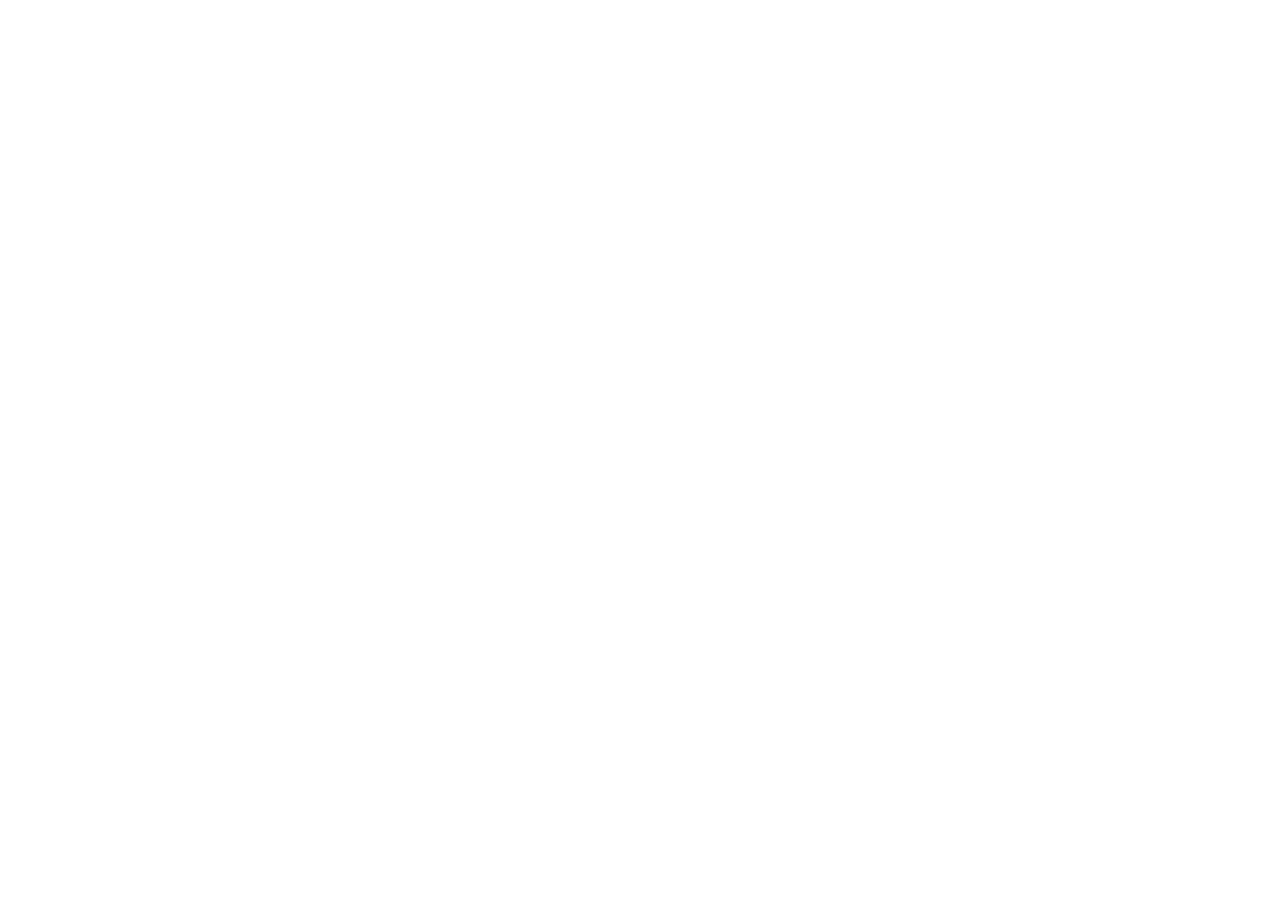
==== badges.html @ 02a5b10a "basis structuur gegeven aan html files" ====
<!DOCTYPE html>
<html>
  <head>
    <meta charset="utf-8">
    <title>Een eerste pagina!</title>
    <link rel="stylesheet" href="css/opmaak.css" type="text/css">
  </head>
  <body>
    <header>

    </header>
    <nav>

    </nav>
    <section>
      <article>

      </article>
    </section>
    <footer>

    </footer>
  </body>
</html>
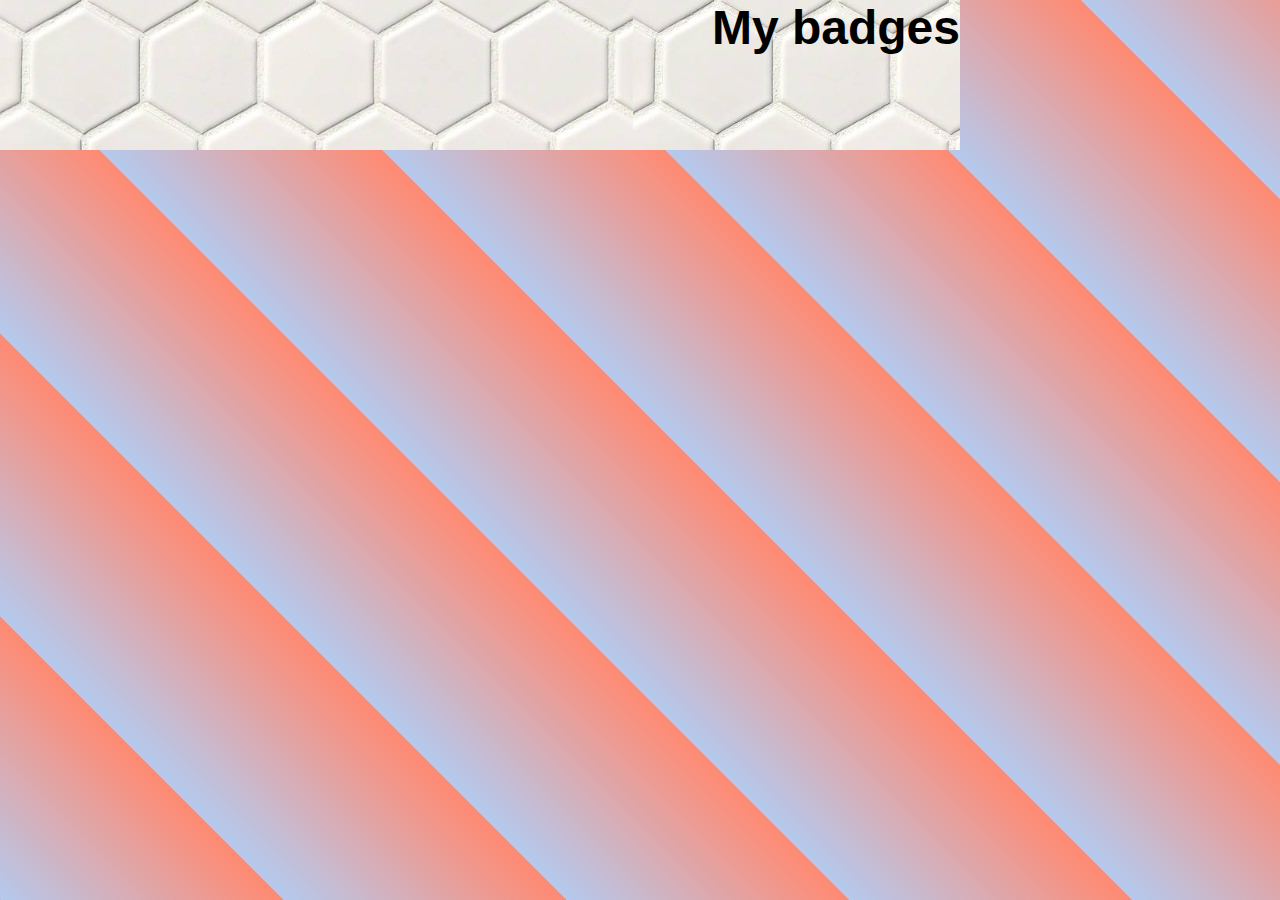
==== commit 38888f1f: "een header en een background toegevoegt en gestyled in css" ====
--- a/badges.html
+++ b/badges.html
@@ -3,11 +3,11 @@
   <head>
     <meta charset="utf-8">
     <title>Een eerste pagina!</title>
-    <link rel="stylesheet" href="css/opmaak.css" type="text/css">
+    <link rel="stylesheet" href="css/style.css" type="text/css">
   </head>
   <body>
     <header>
-
+      <h1>My badges</h1>
     </header>
     <nav>
 
--- a/css/style.css
+++ b/css/style.css
@@ -0,0 +1,22 @@
+* {
+  margin: 0px;
+  padding: 0px;
+}
+
+body{
+  font-family: Arial, Verdana, Geneva;
+  background: white url('../images/background.jpg') repeat;
+}
+
+header {
+  background: url('../images/header.jpg');
+  width: 960px;
+  height: 150px;
+}
+
+header h1 {
+  font-size: 300%;
+  font-family: Arial, Verdana, Geneva;
+  color: black;
+  text-align: right;
+}
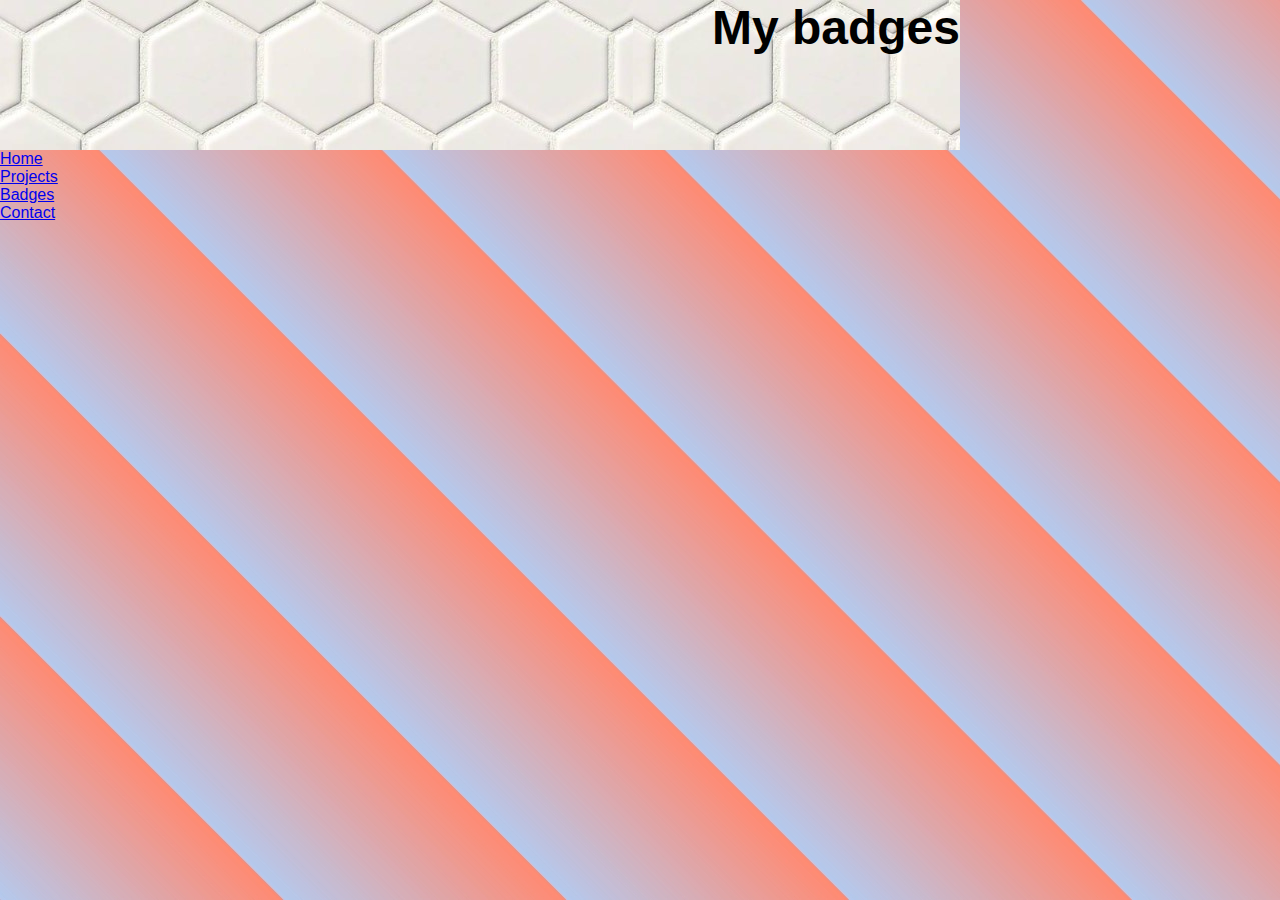
==== commit 444441d8: "een navigatie balk begonnen" ====
--- a/badges.html
+++ b/badges.html
@@ -10,7 +10,10 @@
       <h1>My badges</h1>
     </header>
     <nav>
-
+      <li><a href="index.html">Home</a></li>
+      <li><a href="projecten.html">Projects</a></li>
+      <li><a href="badges.html">Badges</a></li>
+      <li><a href="contact.html">Contact</a></li>
     </nav>
     <section>
       <article>
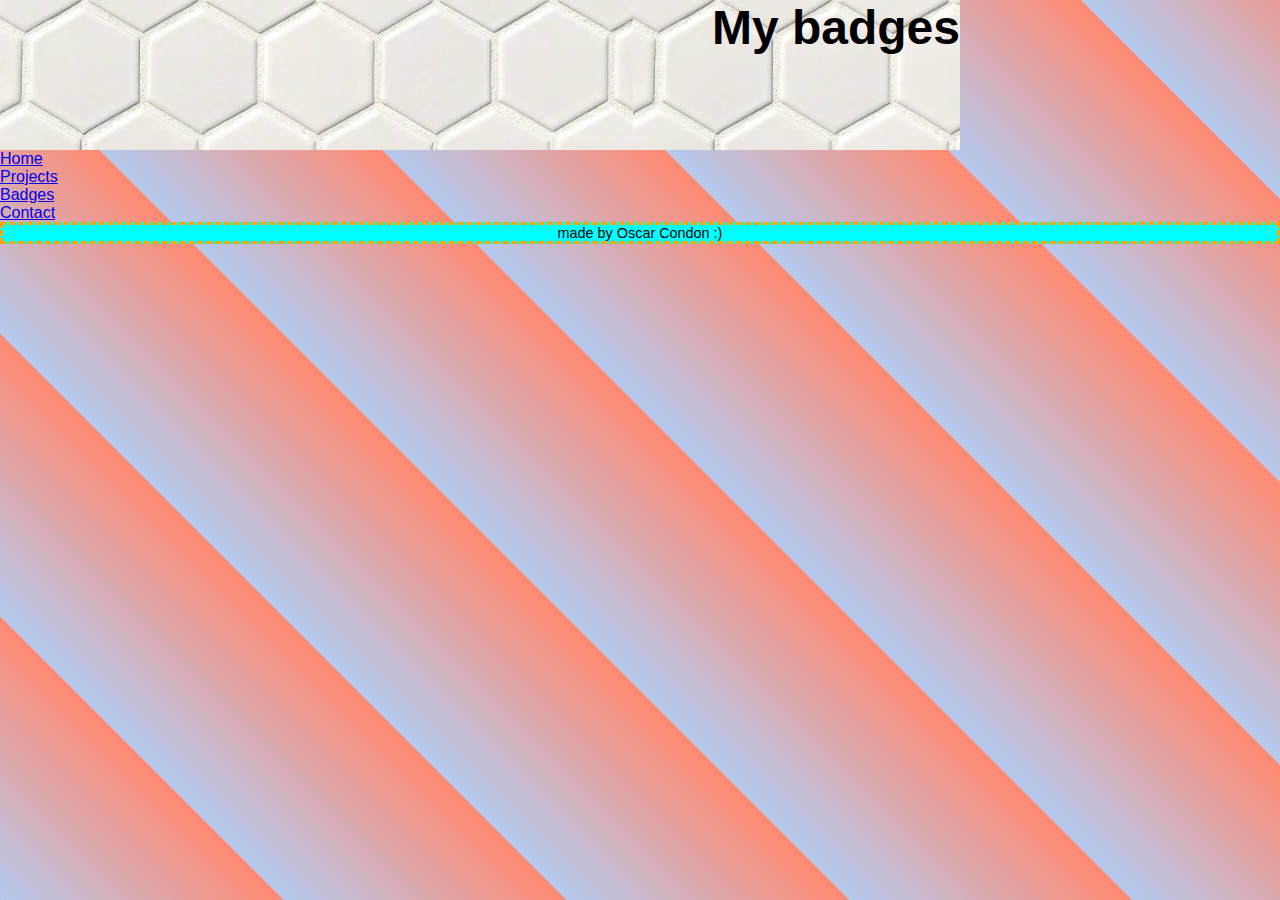
==== commit ef231f32: "een footer geadd en gestyled" ====
--- a/badges.html
+++ b/badges.html
@@ -21,7 +21,7 @@
       </article>
     </section>
     <footer>
-
+      <h3>made by Oscar Condon :)</h3>
     </footer>
   </body>
 </html>
--- a/css/style.css
+++ b/css/style.css
@@ -20,3 +20,14 @@
   color: black;
   text-align: right;
 }
+
+footer{
+  background: cyan;
+  border: dashed orange 3px;
+}
+
+footer h3 {
+  text-align: center;
+  font-weight: normal;
+  font-size: 90%;
+}
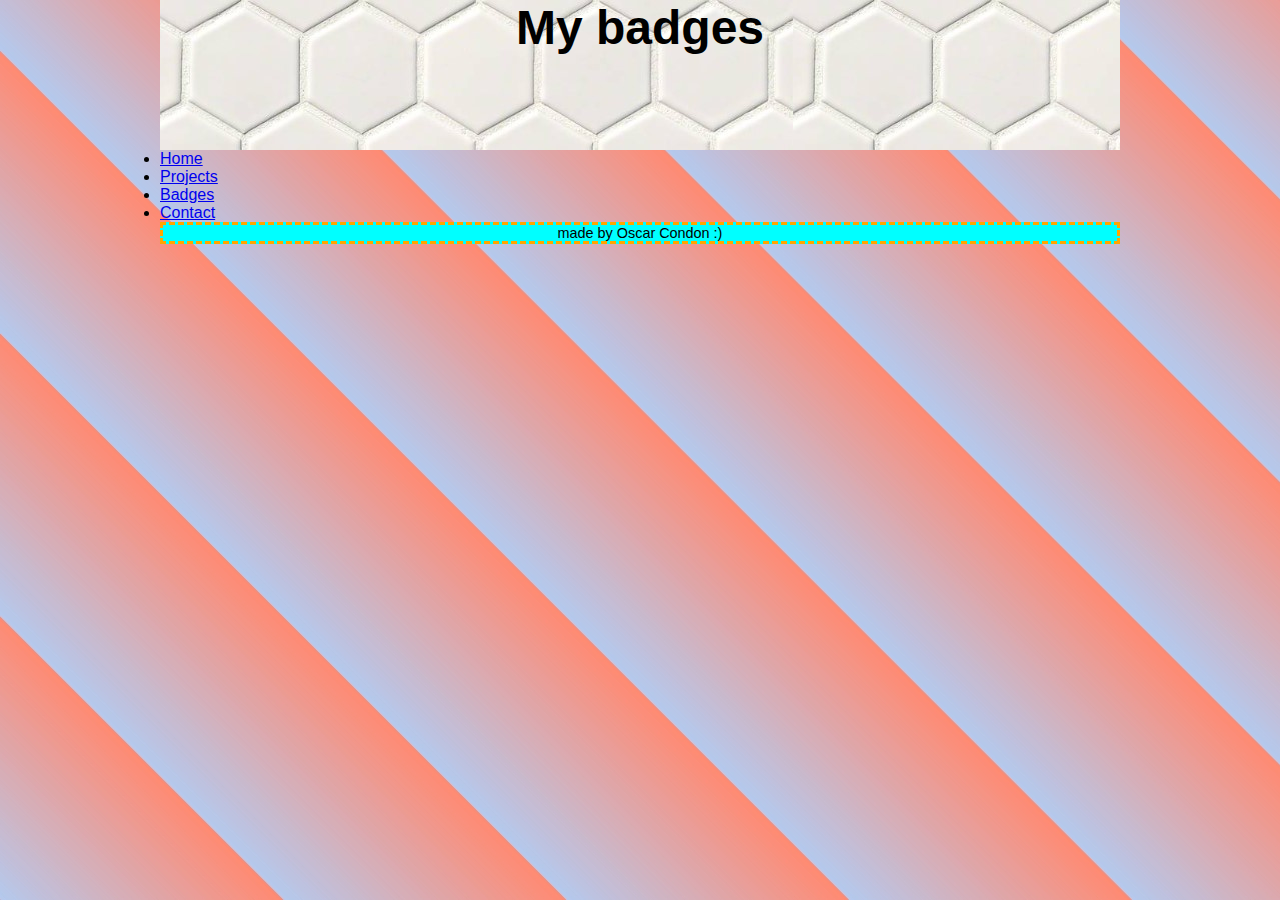
==== commit 12d6a410: "een wrapper class toegevoegt om de website te maken" ====
--- a/badges.html
+++ b/badges.html
@@ -2,26 +2,28 @@
 <html>
   <head>
     <meta charset="utf-8">
-    <title>Een eerste pagina!</title>
+    <title>About me</title>
     <link rel="stylesheet" href="css/style.css" type="text/css">
   </head>
   <body>
-    <header>
-      <h1>My badges</h1>
-    </header>
-    <nav>
-      <li><a href="index.html">Home</a></li>
-      <li><a href="projecten.html">Projects</a></li>
-      <li><a href="badges.html">Badges</a></li>
-      <li><a href="contact.html">Contact</a></li>
-    </nav>
-    <section>
-      <article>
+    <div class="wrapper">
+      <header>
+        <h1>My badges</h1>
+      </header>
+      <nav>
+        <li><a href="index.html">Home</a></li>
+        <li><a href="projecten.html">Projects</a></li>
+        <li><a href="badges.html">Badges</a></li>
+        <li><a href="contact.html">Contact</a></li>
+      </nav>
+      <section>
+        <article>
 
-      </article>
-    </section>
-    <footer>
-      <h3>made by Oscar Condon :)</h3>
-    </footer>
+        </article>
+      </section>
+      <footer>
+        <h3>made by Oscar Condon :)</h3>
+      </footer>
+    </div>
   </body>
 </html>
--- a/css/style.css
+++ b/css/style.css
@@ -18,7 +18,7 @@
   font-size: 300%;
   font-family: Arial, Verdana, Geneva;
   color: black;
-  text-align: right;
+  text-align: center;
 }
 
 footer{
@@ -31,3 +31,8 @@
   font-weight: normal;
   font-size: 90%;
 }
+
+.wrapper {
+  margin: 0 auto 0 auto;
+  width: 960px;
+}
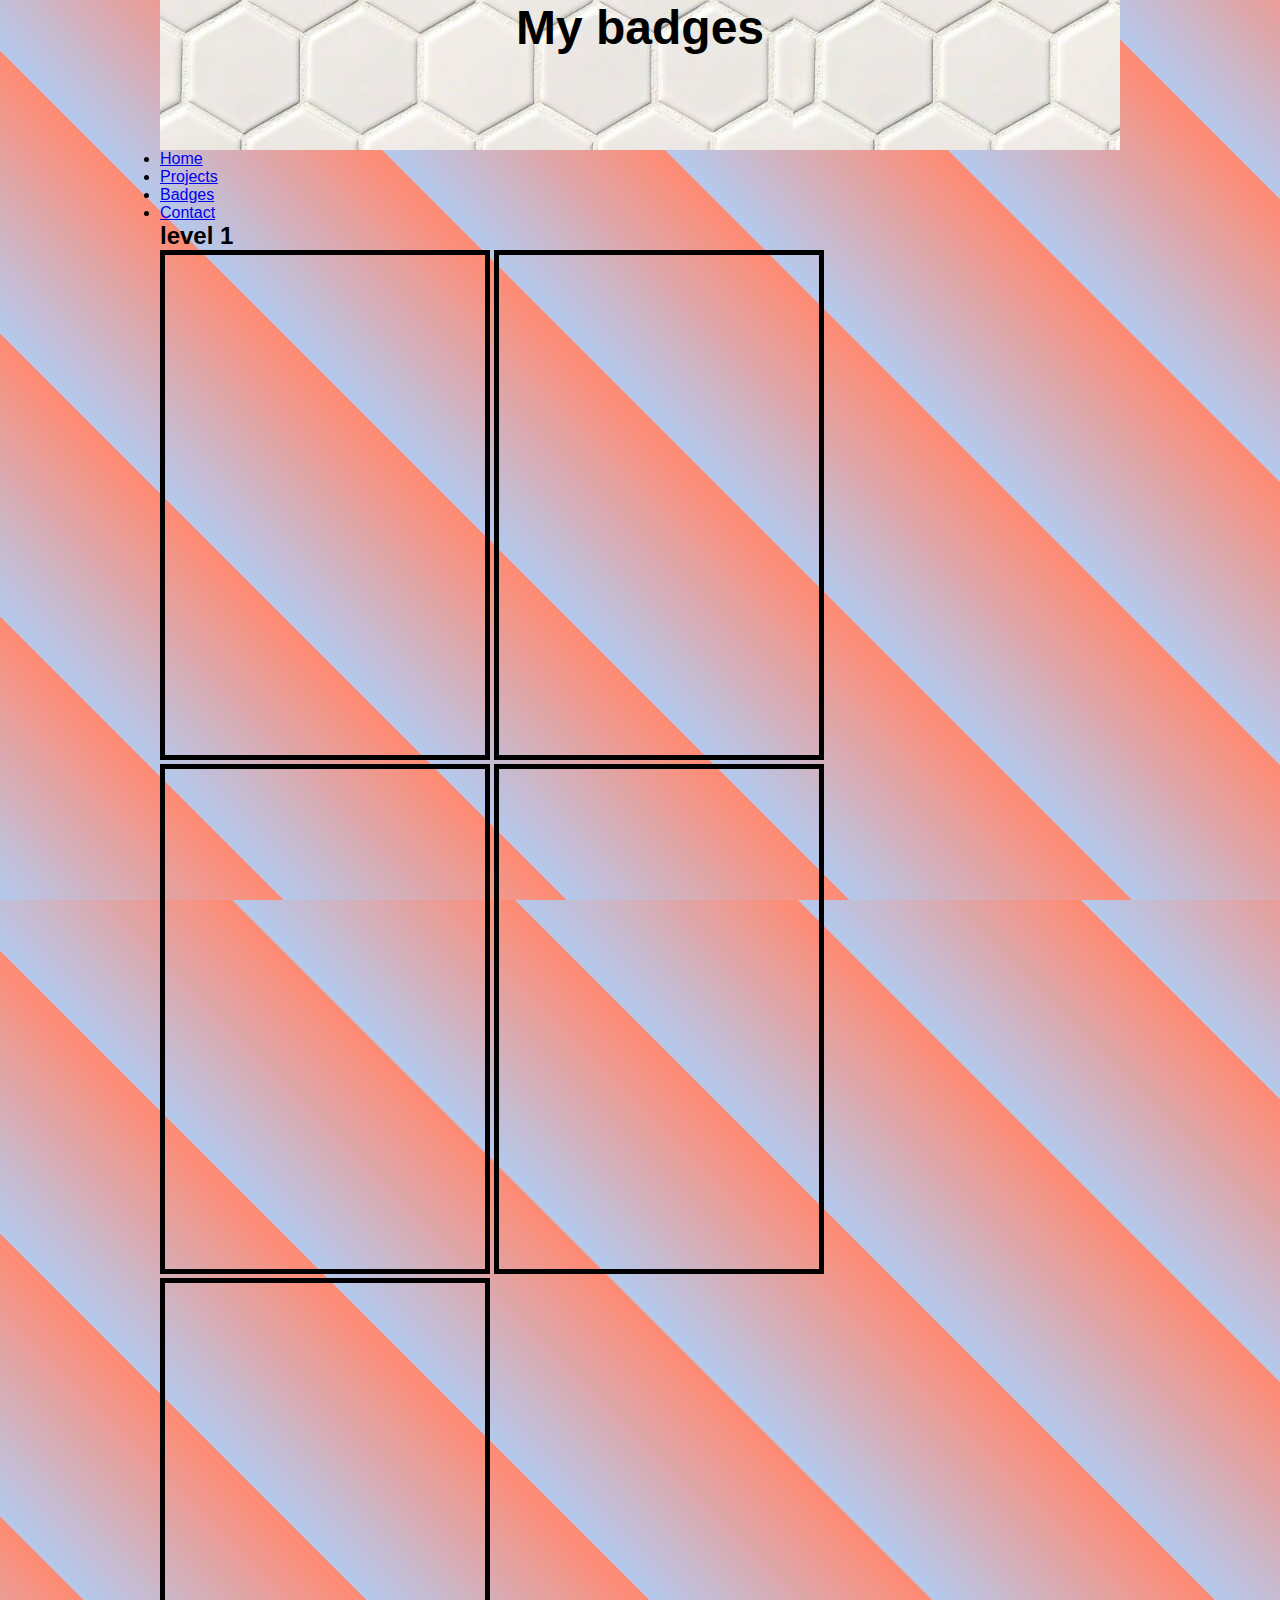
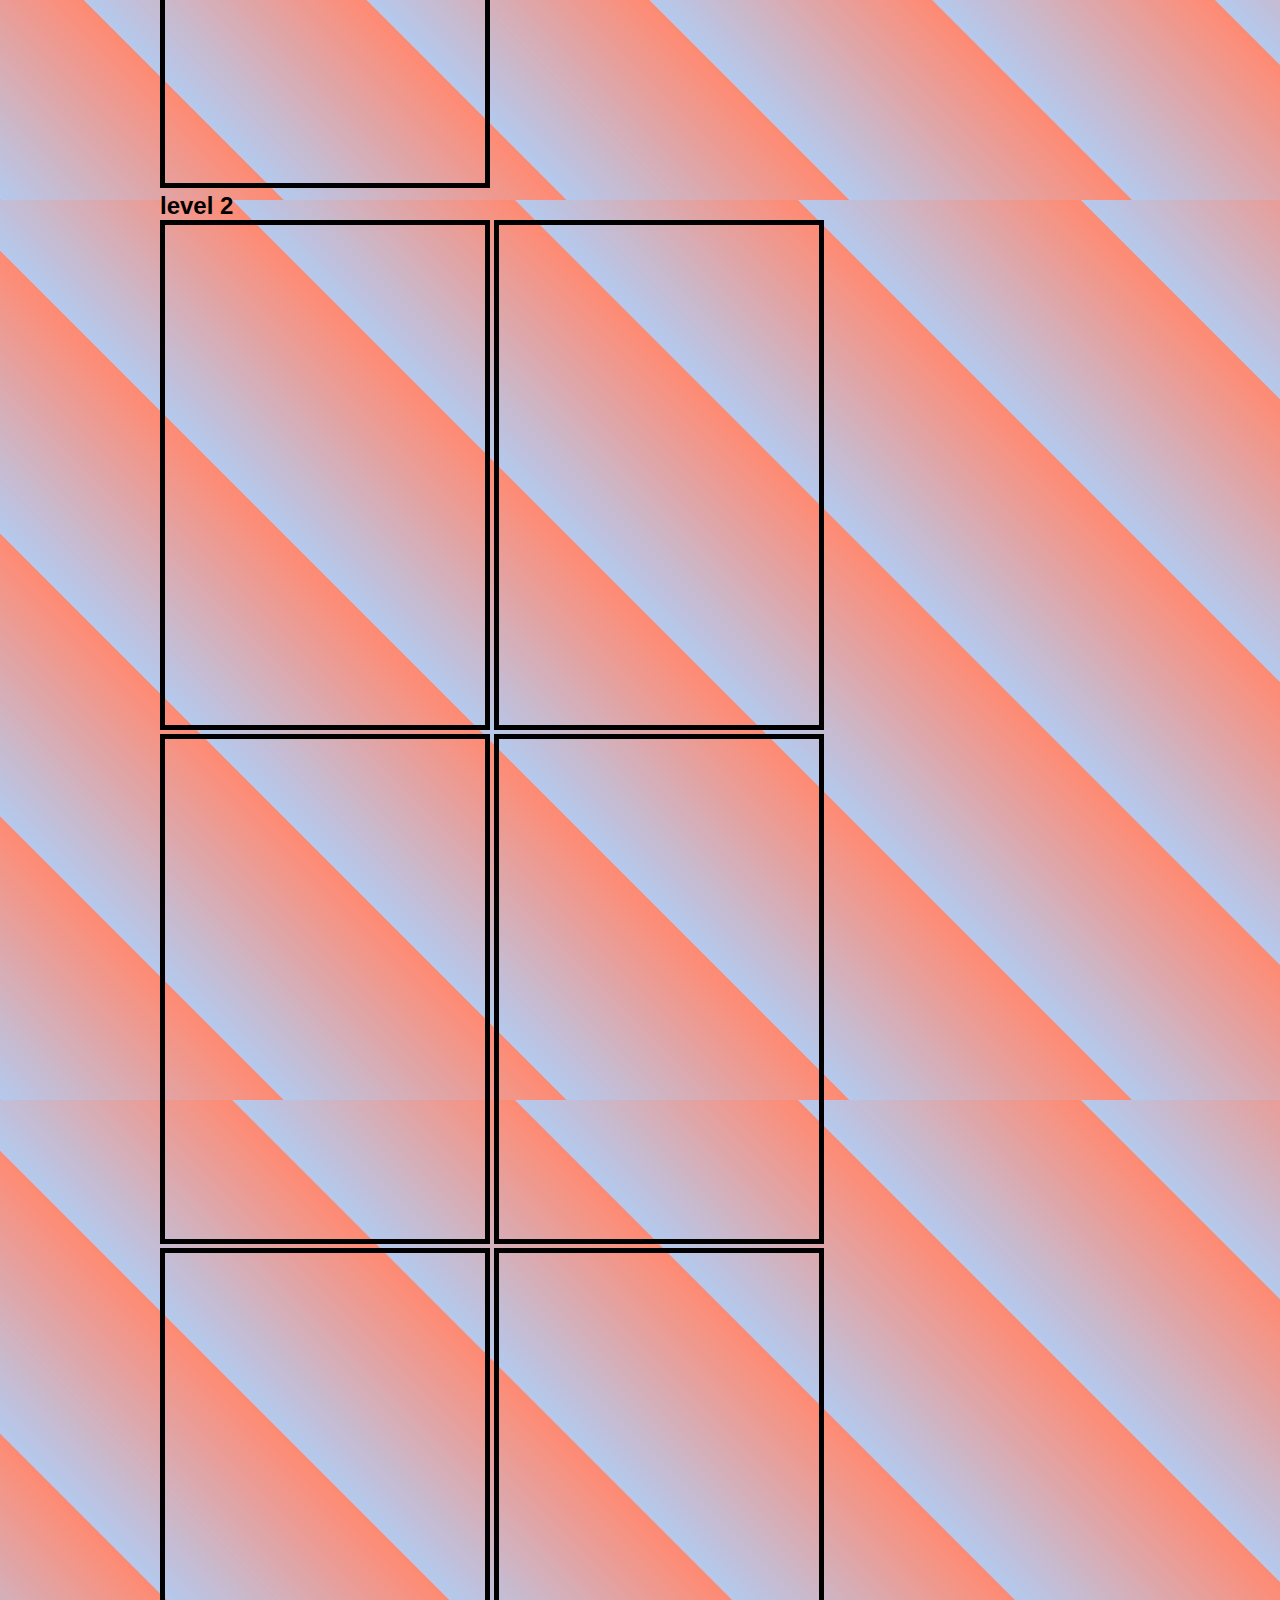
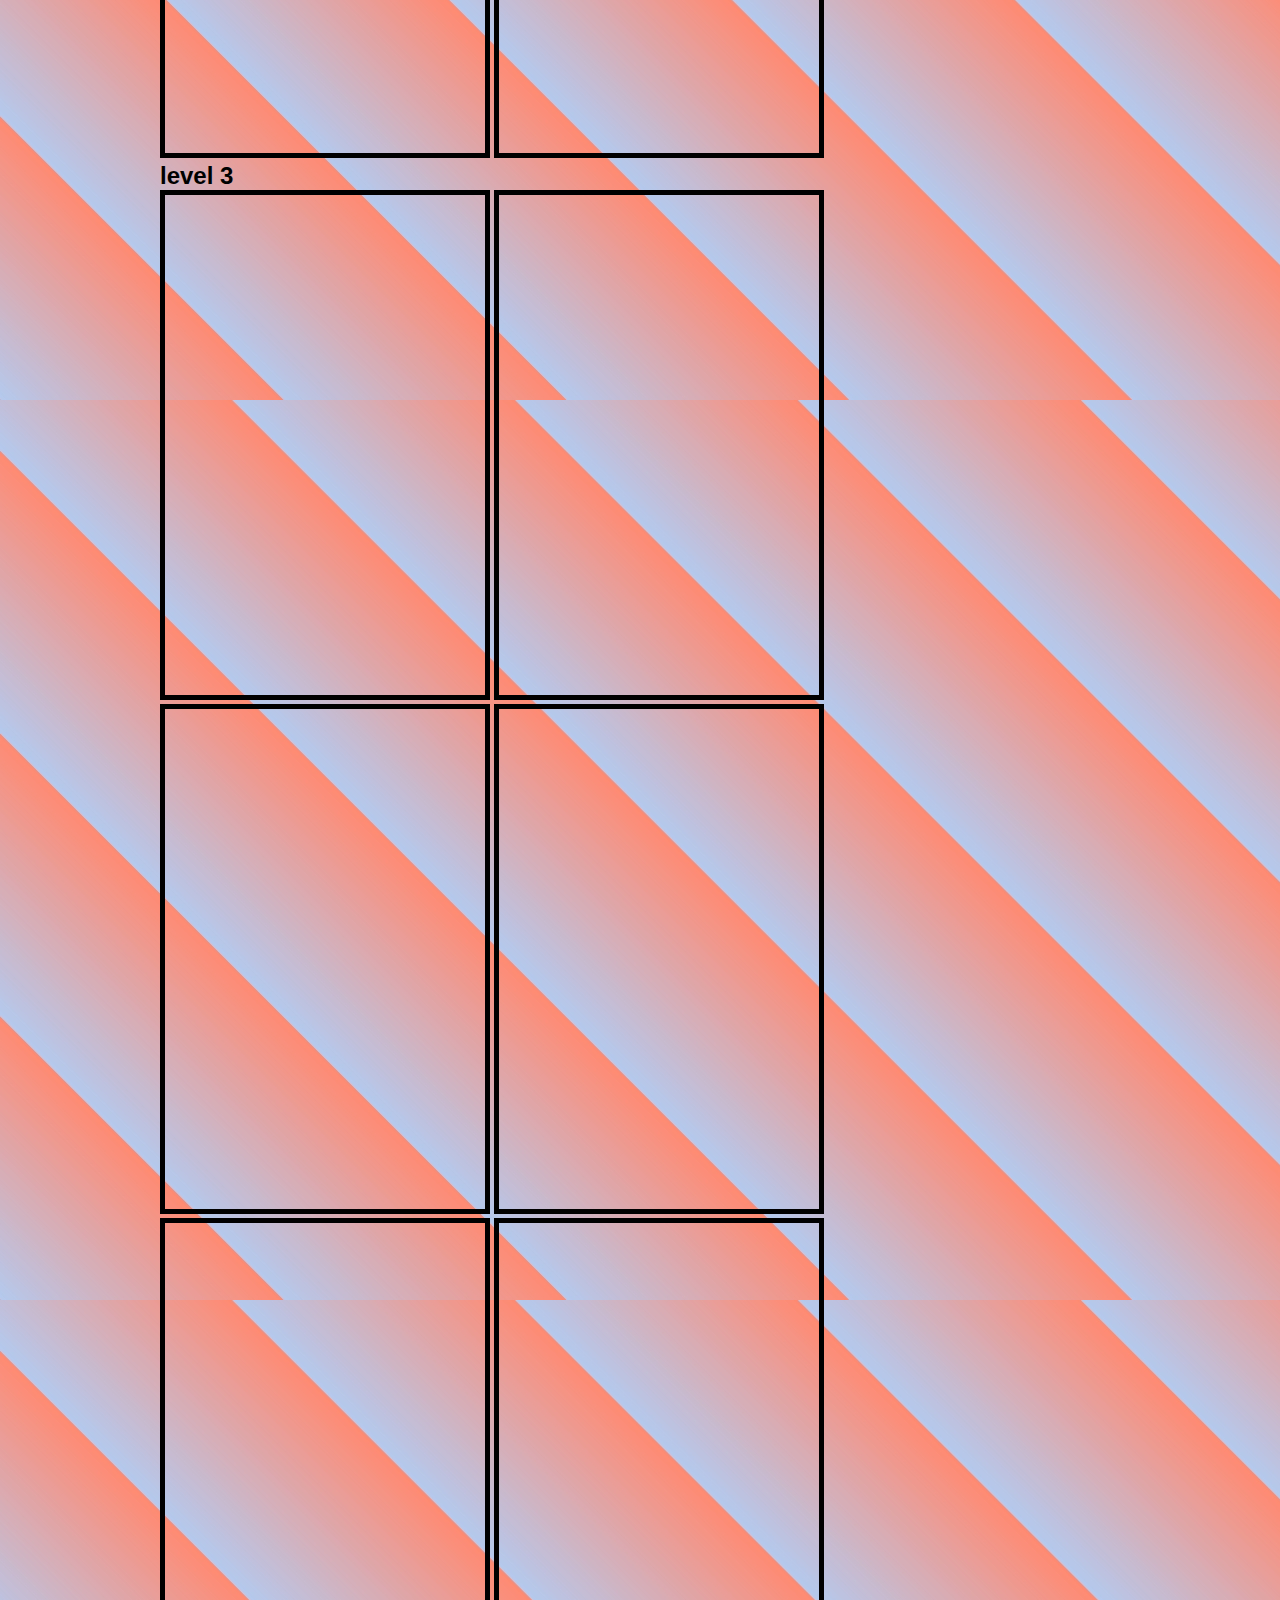
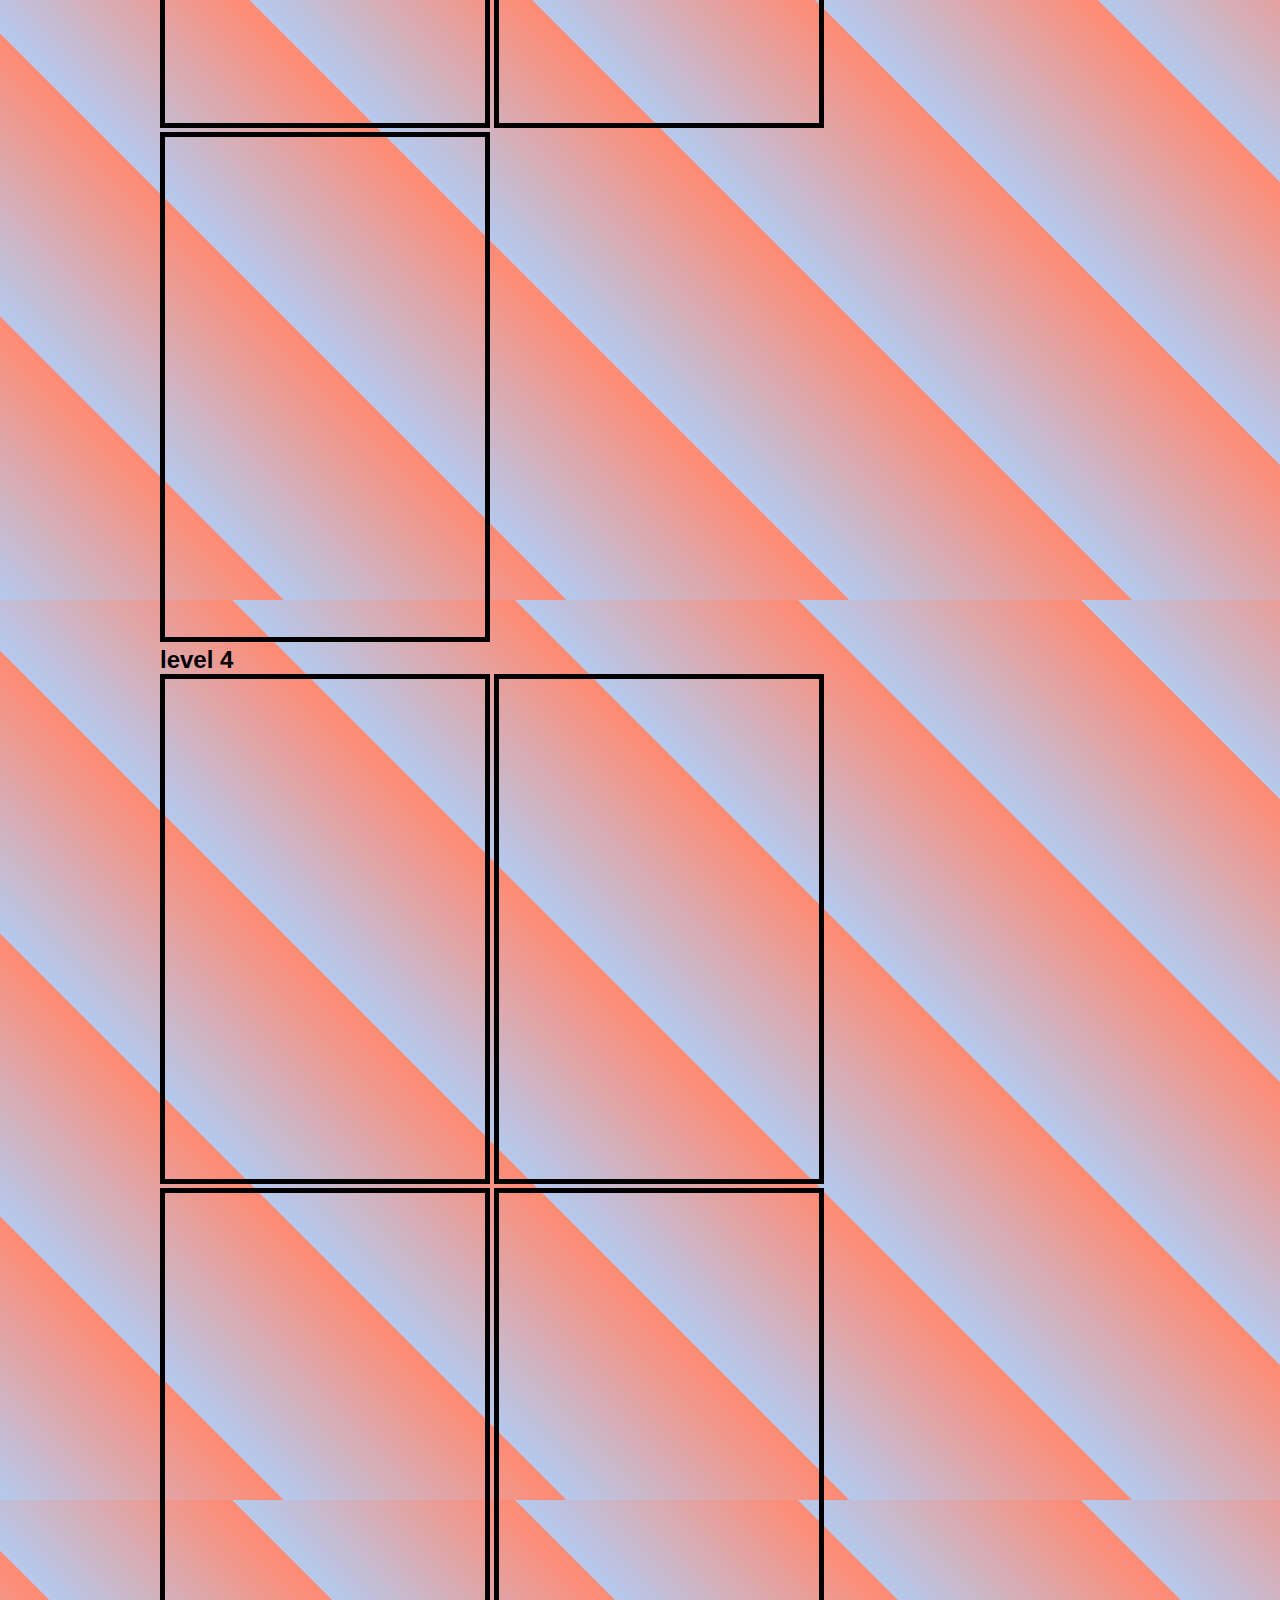
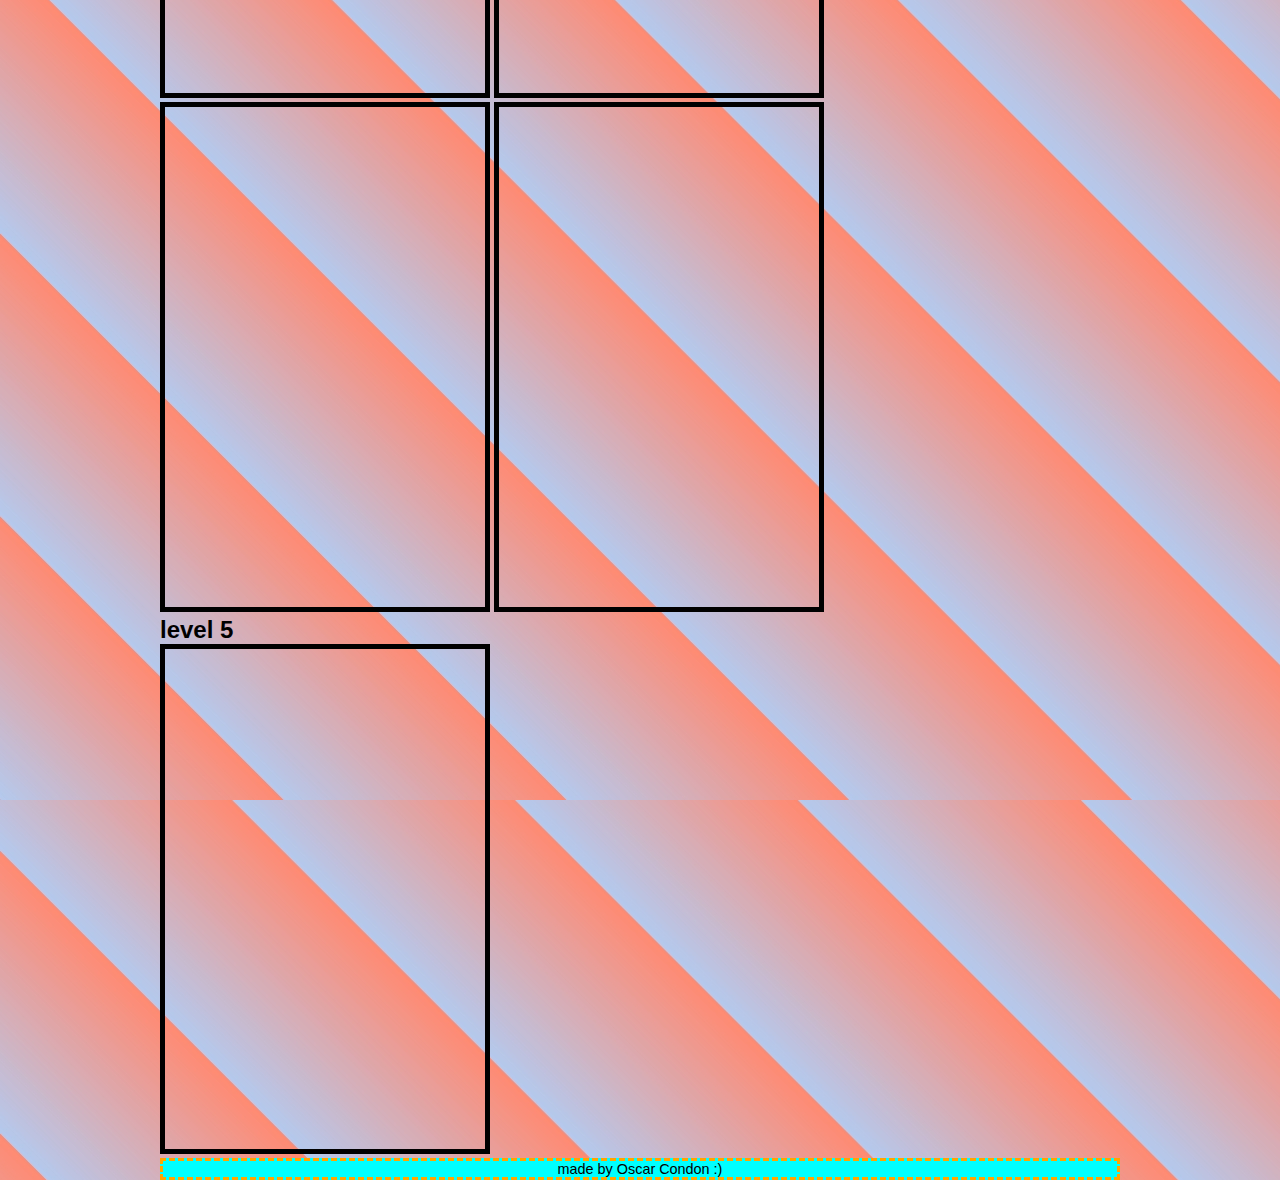
==== commit 8e782317: "added content to index and badges.html and added iframes with the badges and styled them" ====
--- a/badges.html
+++ b/badges.html
@@ -18,7 +18,34 @@
       </nav>
       <section>
         <article>
-
+          <h2>level 1</h2>
+          <p>
+            <iframe src="https://www.badgecraft.eu/en/wallet/badges/257653"></iframe> <iframe src="https://www.badgecraft.eu/en/wallet/badges/258219"></iframe> <iframe src="https://www.badgecraft.eu/en/wallet/badges/258223"></iframe> <iframe src="https://www.badgecraft.eu/en/wallet/badges/260032"></iframe> <iframe src="https://www.badgecraft.eu/en/wallet/badges/263830"></iframe>
+          </p>
+        </article>
+        <article>
+          <h2>level 2</h2>
+          <p>
+            <iframe src="https://www.badgecraft.eu/en/wallet/badges/264349"></iframe> <iframe src="https://www.badgecraft.eu/en/wallet/badges/264618"></iframe> <iframe src="https://www.badgecraft.eu/en/wallet/badges/267585"></iframe> <iframe src="https://www.badgecraft.eu/en/wallet/badges/267588"></iframe> <iframe src="https://www.badgecraft.eu/en/wallet/badges/269956"></iframe> <iframe src="https://www.badgecraft.eu/en/wallet/badges/281578"></iframe>
+          </p>
+        </article>
+        <article>
+          <h2>level 3</h2>
+          <p>
+            <iframe src="https://www.badgecraft.eu/en/wallet/badges/281580"></iframe> <iframe src="https://www.badgecraft.eu/en/wallet/badges/284142"></iframe> <iframe src="https://www.badgecraft.eu/en/wallet/badges/284142"></iframe> <iframe src="https://www.badgecraft.eu/en/wallet/badges/284162"></iframe> <iframe src="https://www.badgecraft.eu/en/wallet/badges/288292"></iframe> <iframe src="https://www.badgecraft.eu/en/wallet/badges/288325"></iframe> <iframe src="https://www.badgecraft.eu/en/wallet/badges/293586"></iframe>
+          </p>
+        </article>
+        <article>
+          <h2>level 4</h2>
+          <p>
+            <iframe src="https://www.badgecraft.eu/en/wallet/badges/293593"></iframe> <iframe src="https://www.badgecraft.eu/en/wallet/badges/297751"></iframe> <iframe src="https://www.badgecraft.eu/en/wallet/badges/297752"></iframe> <iframe src="https://www.badgecraft.eu/en/wallet/badges/321048"></iframe> <iframe src="https://www.badgecraft.eu/en/wallet/badges/322624"></iframe> <iframe src="https://www.badgecraft.eu/en/wallet/badges/322631"></iframe>
+          </p>
+        </article>
+        <article>
+          <h2>level 5</h2>
+          <p>
+            <iframe src="https://www.badgecraft.eu/en/wallet/badges/323094"></iframe>
+          </p>
         </article>
       </section>
       <footer>
--- a/css/style.css
+++ b/css/style.css
@@ -32,6 +32,12 @@
   font-size: 90%;
 }
 
+iframe{
+  width: 320px;
+  height: 500px;
+  border: solid 5px black;
+}
+
 .wrapper {
   margin: 0 auto 0 auto;
   width: 960px;
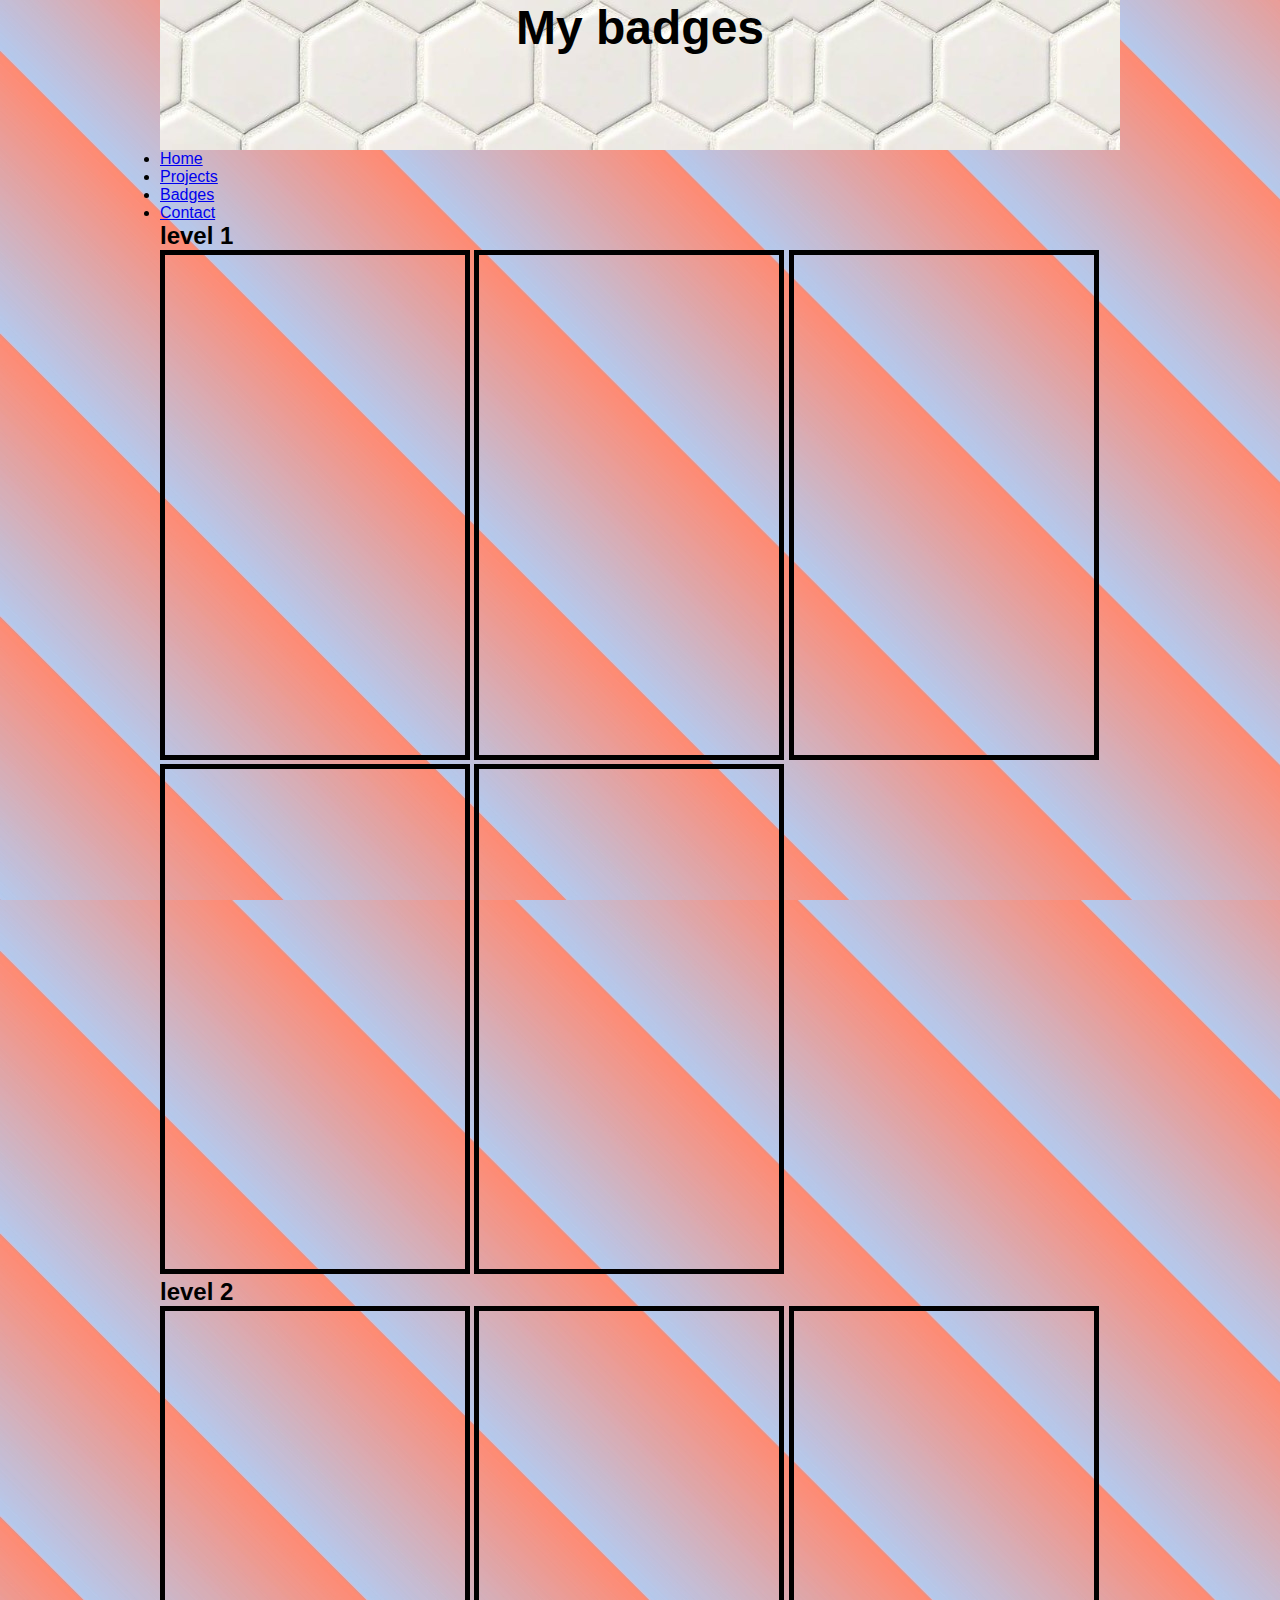
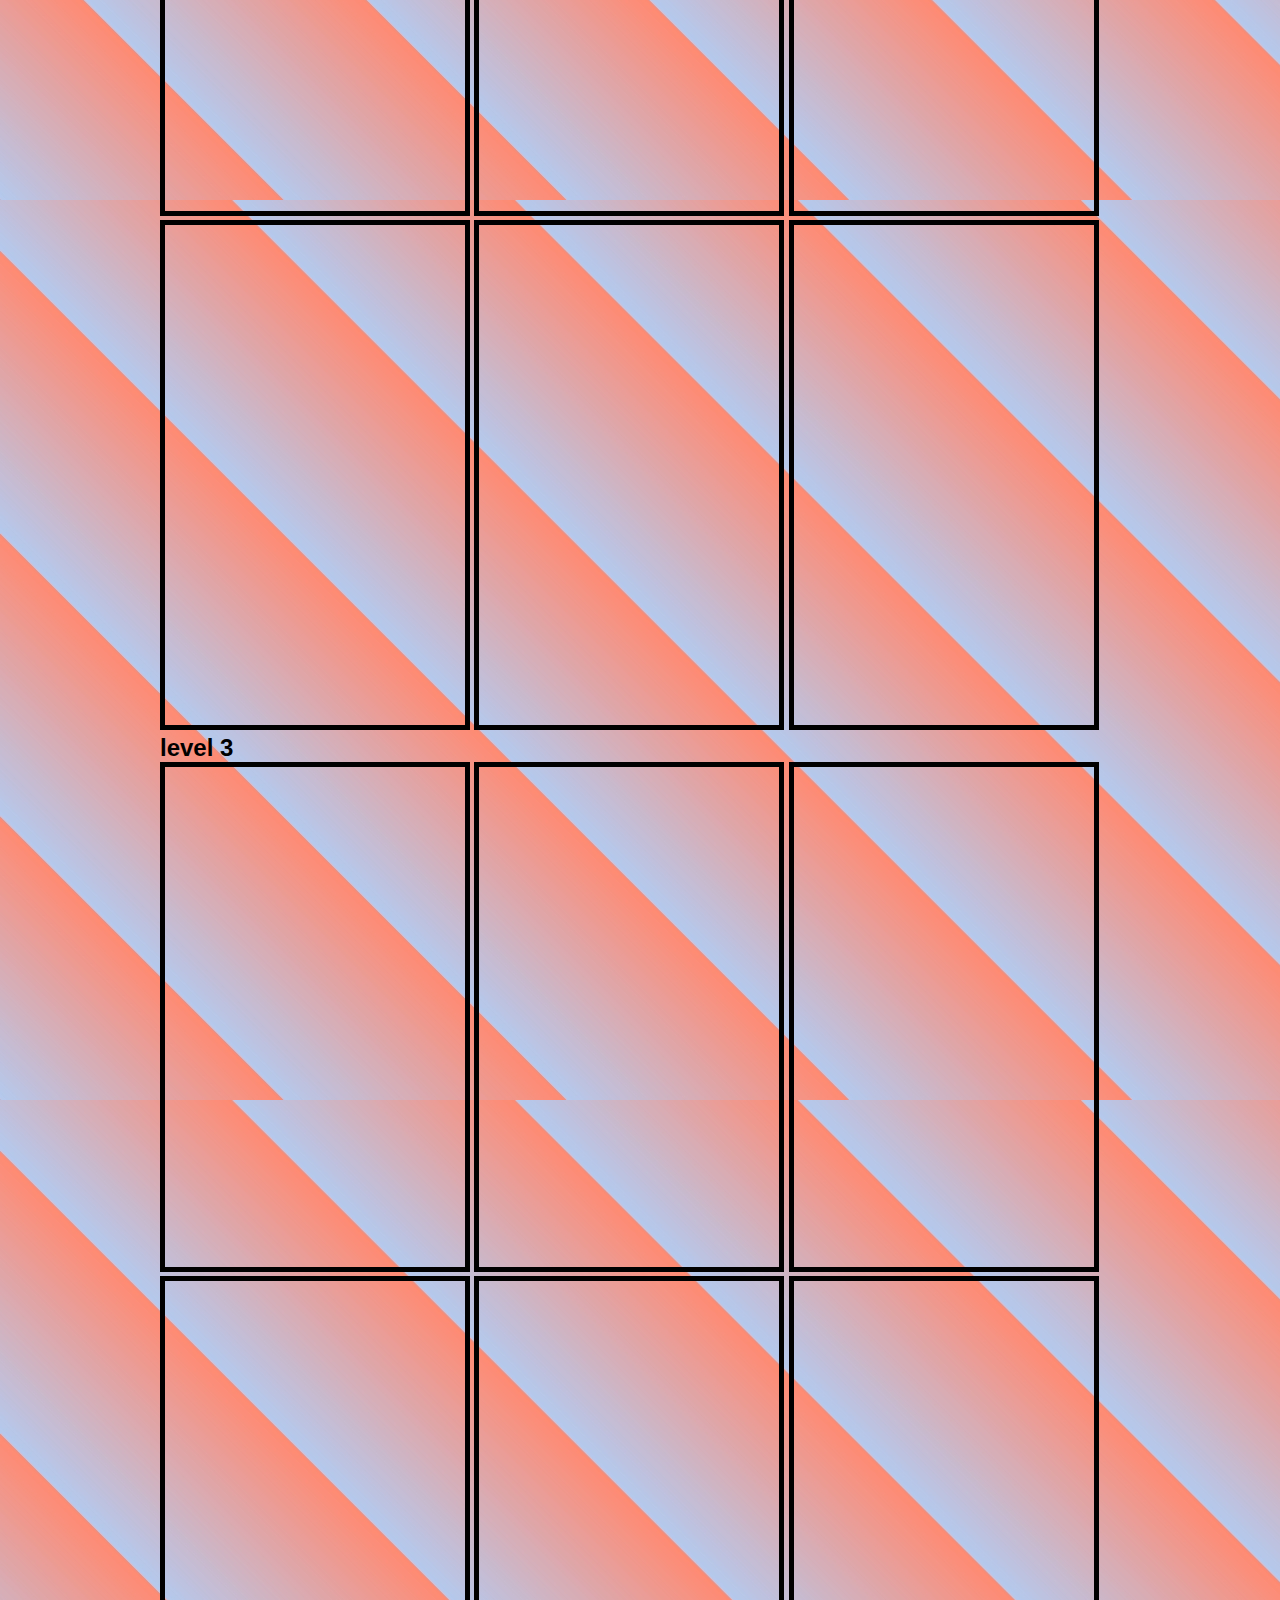
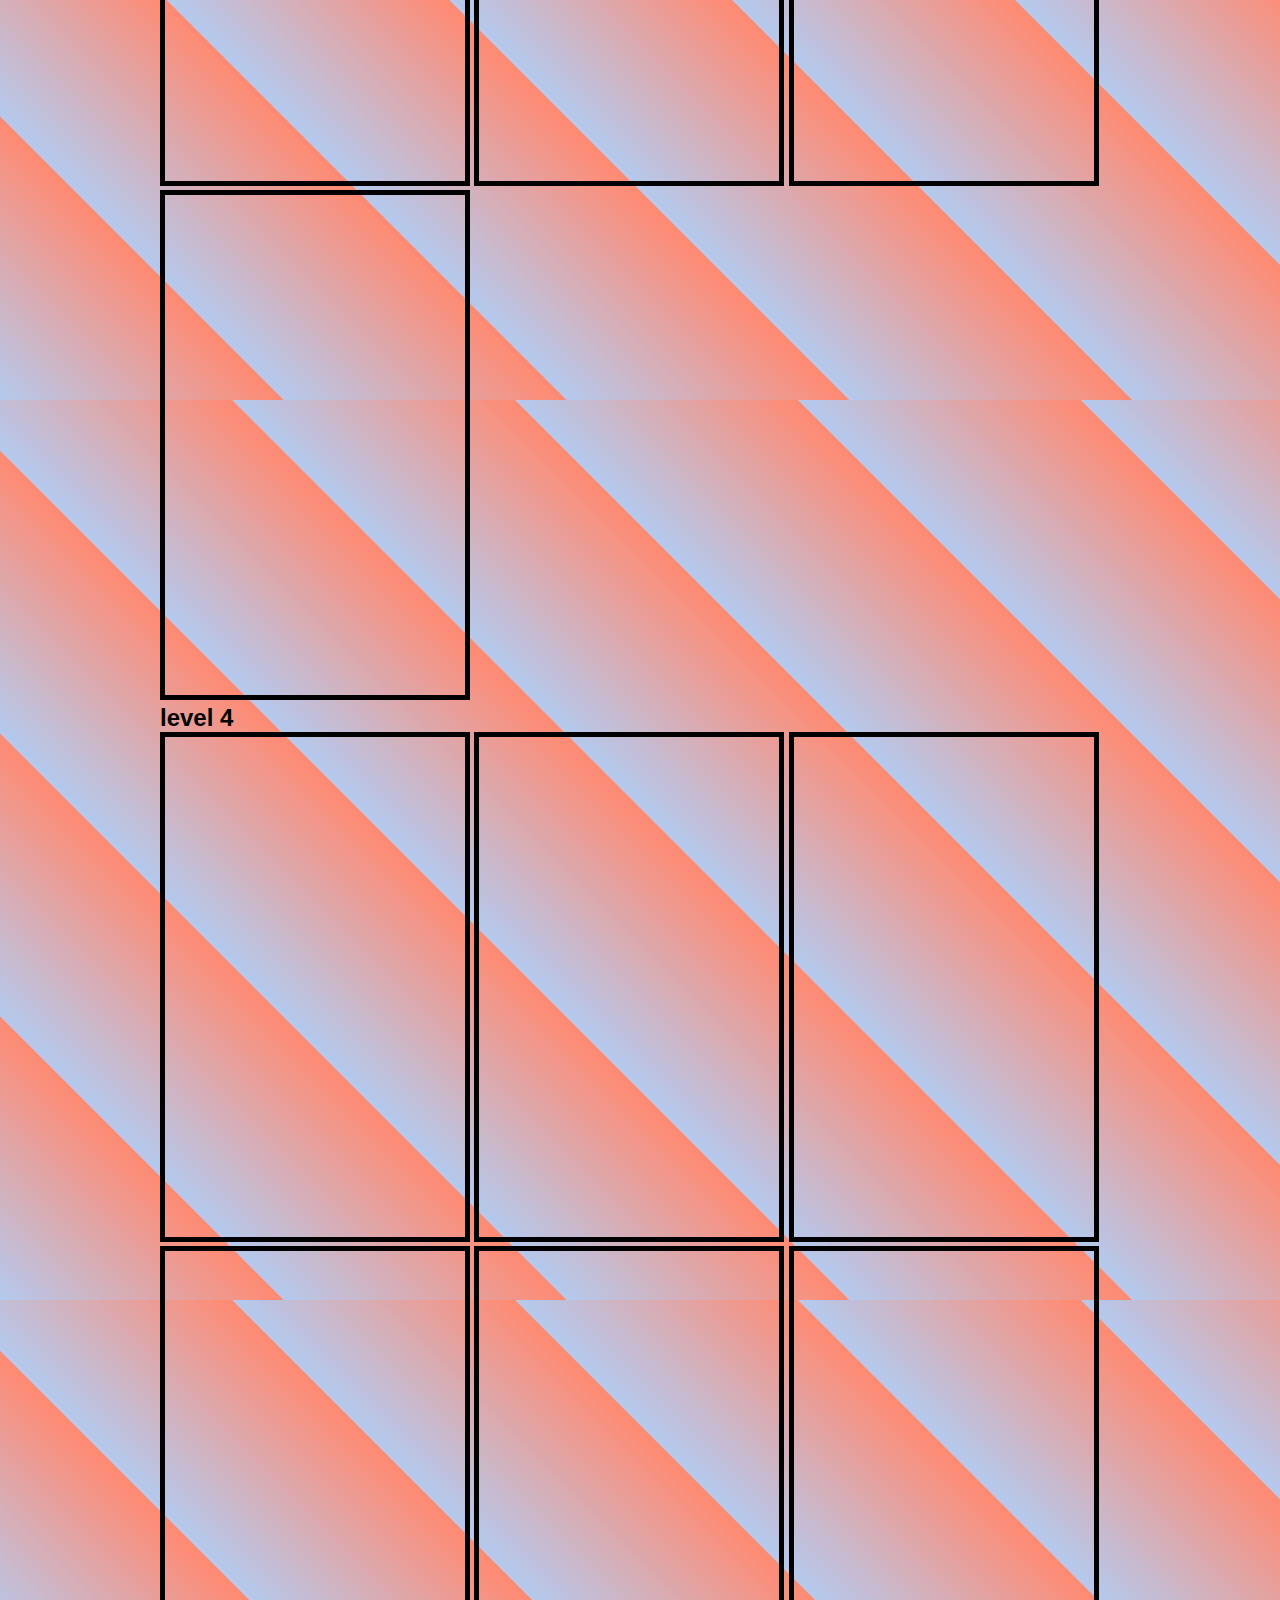
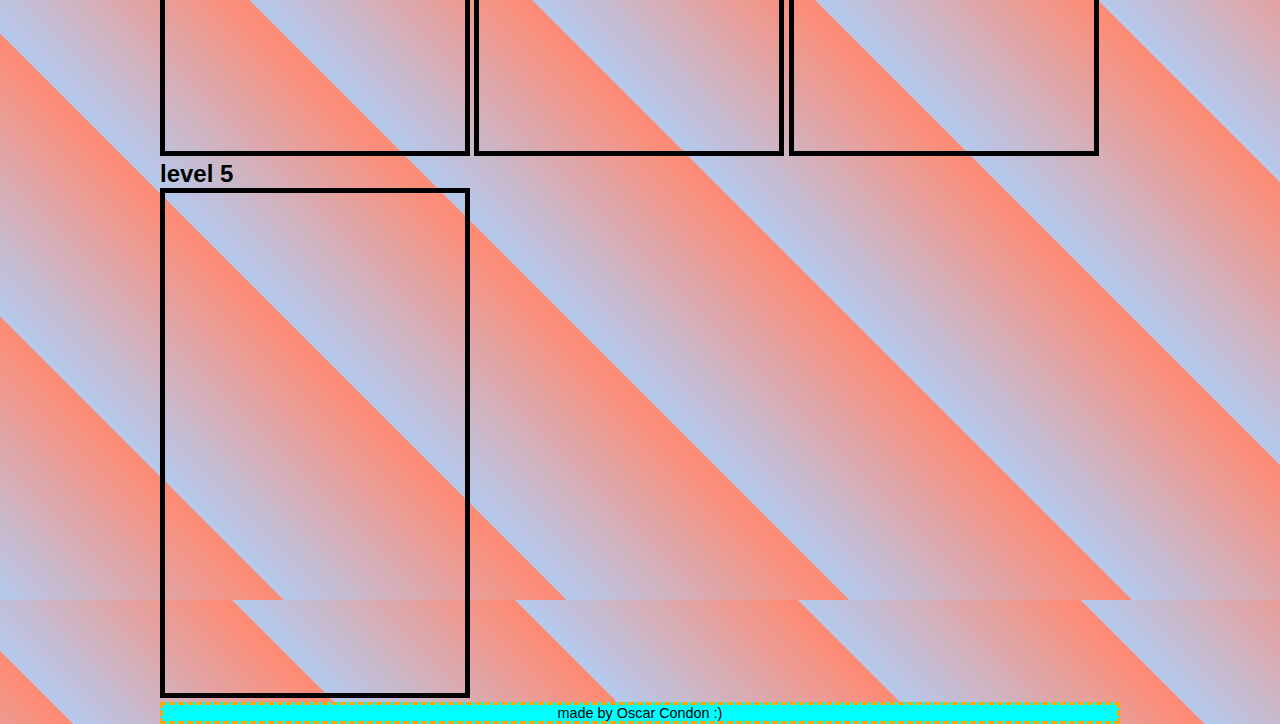
==== commit b89aa2a2: "fixed an iframe" ====
--- a/badges.html
+++ b/badges.html
@@ -32,7 +32,7 @@
         <article>
           <h2>level 3</h2>
           <p>
-            <iframe src="https://www.badgecraft.eu/en/wallet/badges/281580"></iframe> <iframe src="https://www.badgecraft.eu/en/wallet/badges/284142"></iframe> <iframe src="https://www.badgecraft.eu/en/wallet/badges/284142"></iframe> <iframe src="https://www.badgecraft.eu/en/wallet/badges/284162"></iframe> <iframe src="https://www.badgecraft.eu/en/wallet/badges/288292"></iframe> <iframe src="https://www.badgecraft.eu/en/wallet/badges/288325"></iframe> <iframe src="https://www.badgecraft.eu/en/wallet/badges/293586"></iframe>
+            <iframe src="https://www.badgecraft.eu/en/wallet/badges/281580"></iframe> <iframe src="https://www.badgecraft.eu/en/wallet/badges/284142"></iframe> <iframe src="https://www.badgecraft.eu/en/wallet/badges/284149"></iframe> <iframe src="https://www.badgecraft.eu/en/wallet/badges/284162"></iframe> <iframe src="https://www.badgecraft.eu/en/wallet/badges/288292"></iframe> <iframe src="https://www.badgecraft.eu/en/wallet/badges/288325"></iframe> <iframe src="https://www.badgecraft.eu/en/wallet/badges/293586"></iframe>
           </p>
         </article>
         <article>
--- a/css/style.css
+++ b/css/style.css
@@ -33,9 +33,10 @@
 }
 
 iframe{
-  width: 320px;
+  width: 300px;
   height: 500px;
   border: solid 5px black;
+  display: inline-block;
 }
 
 .wrapper {
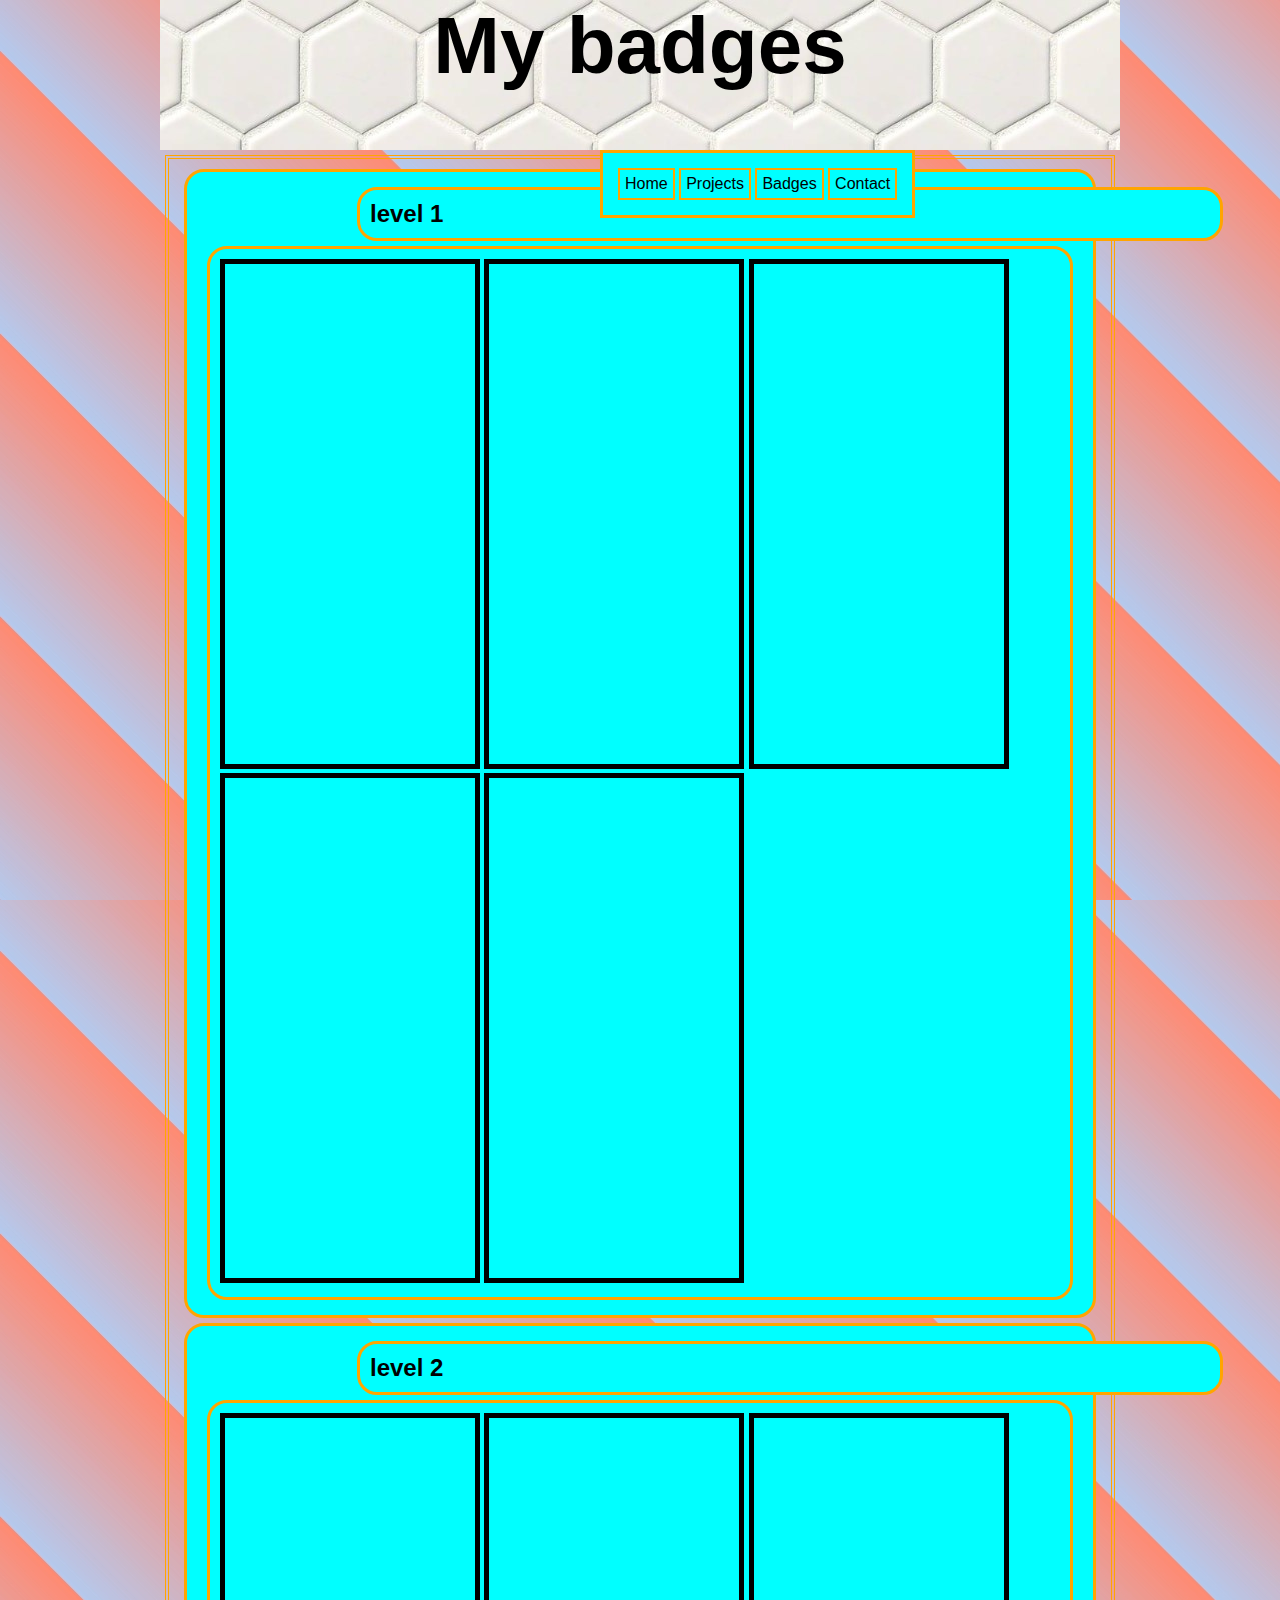
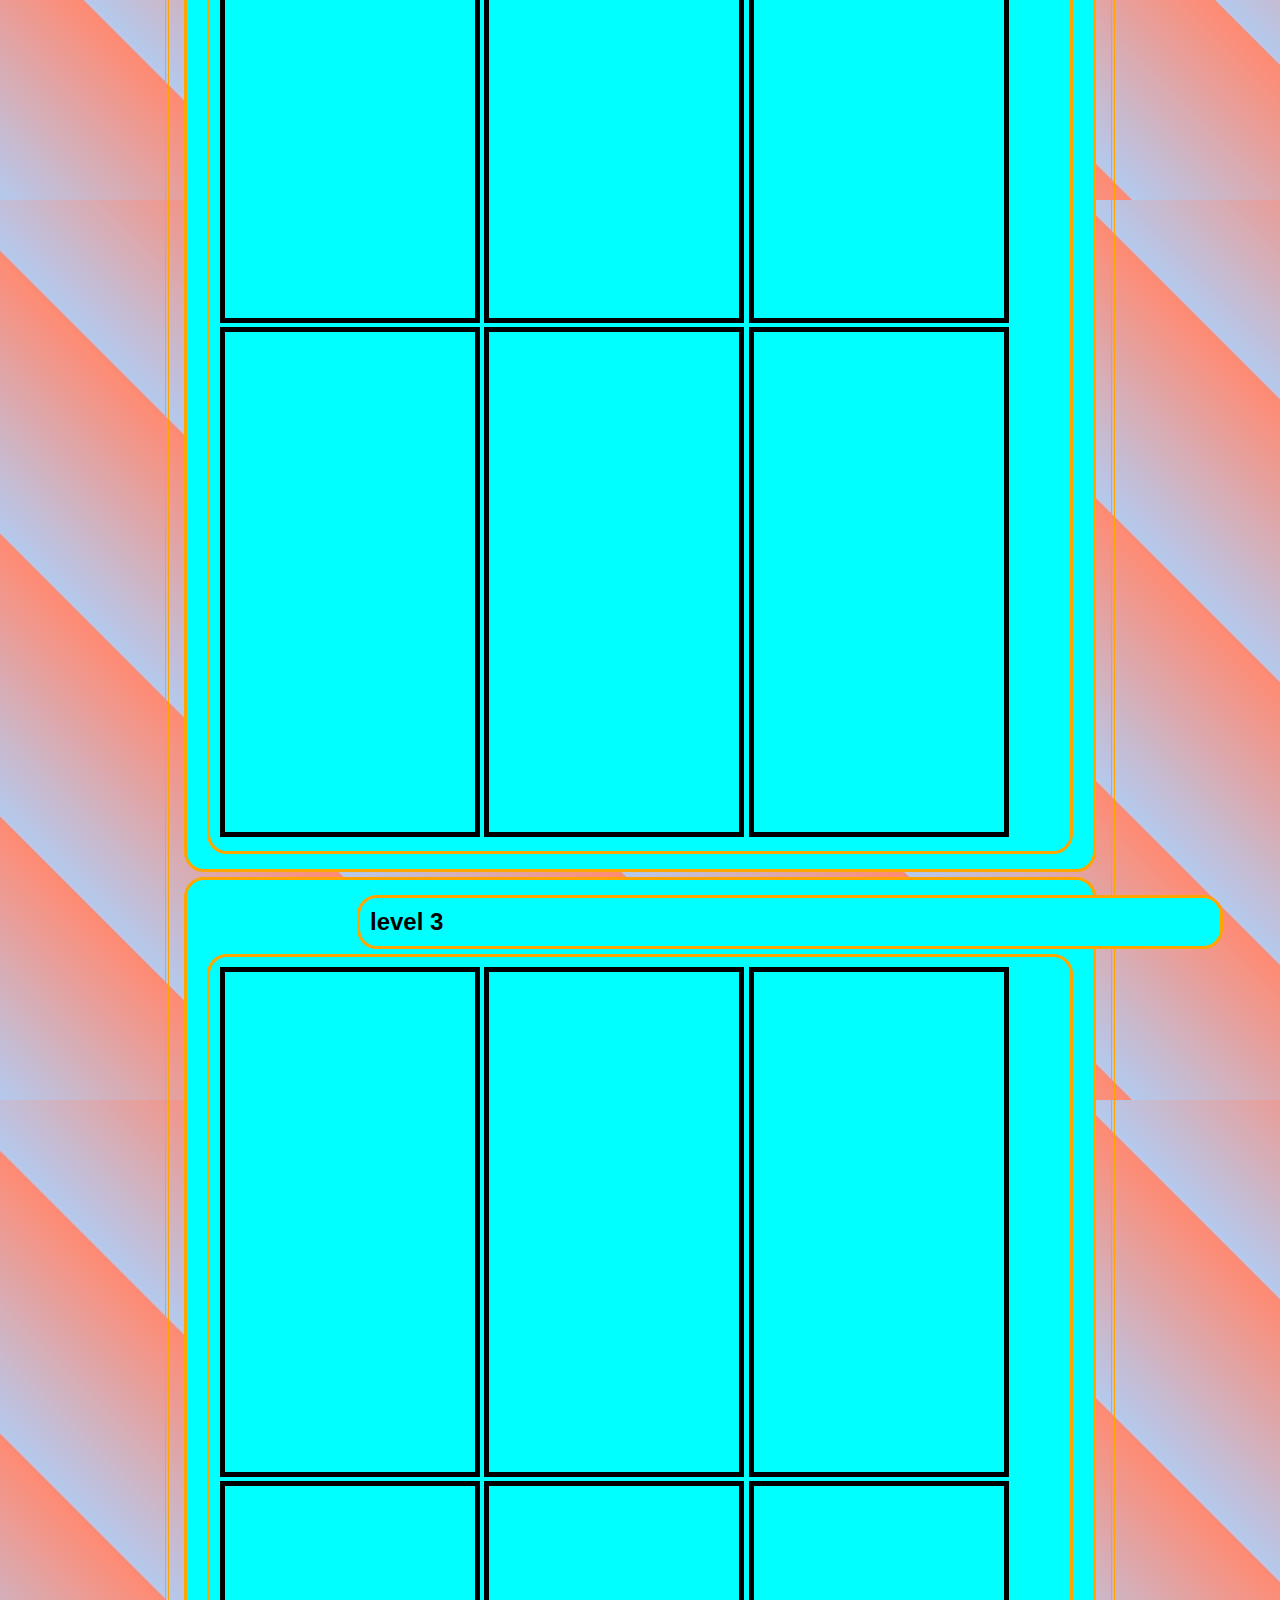
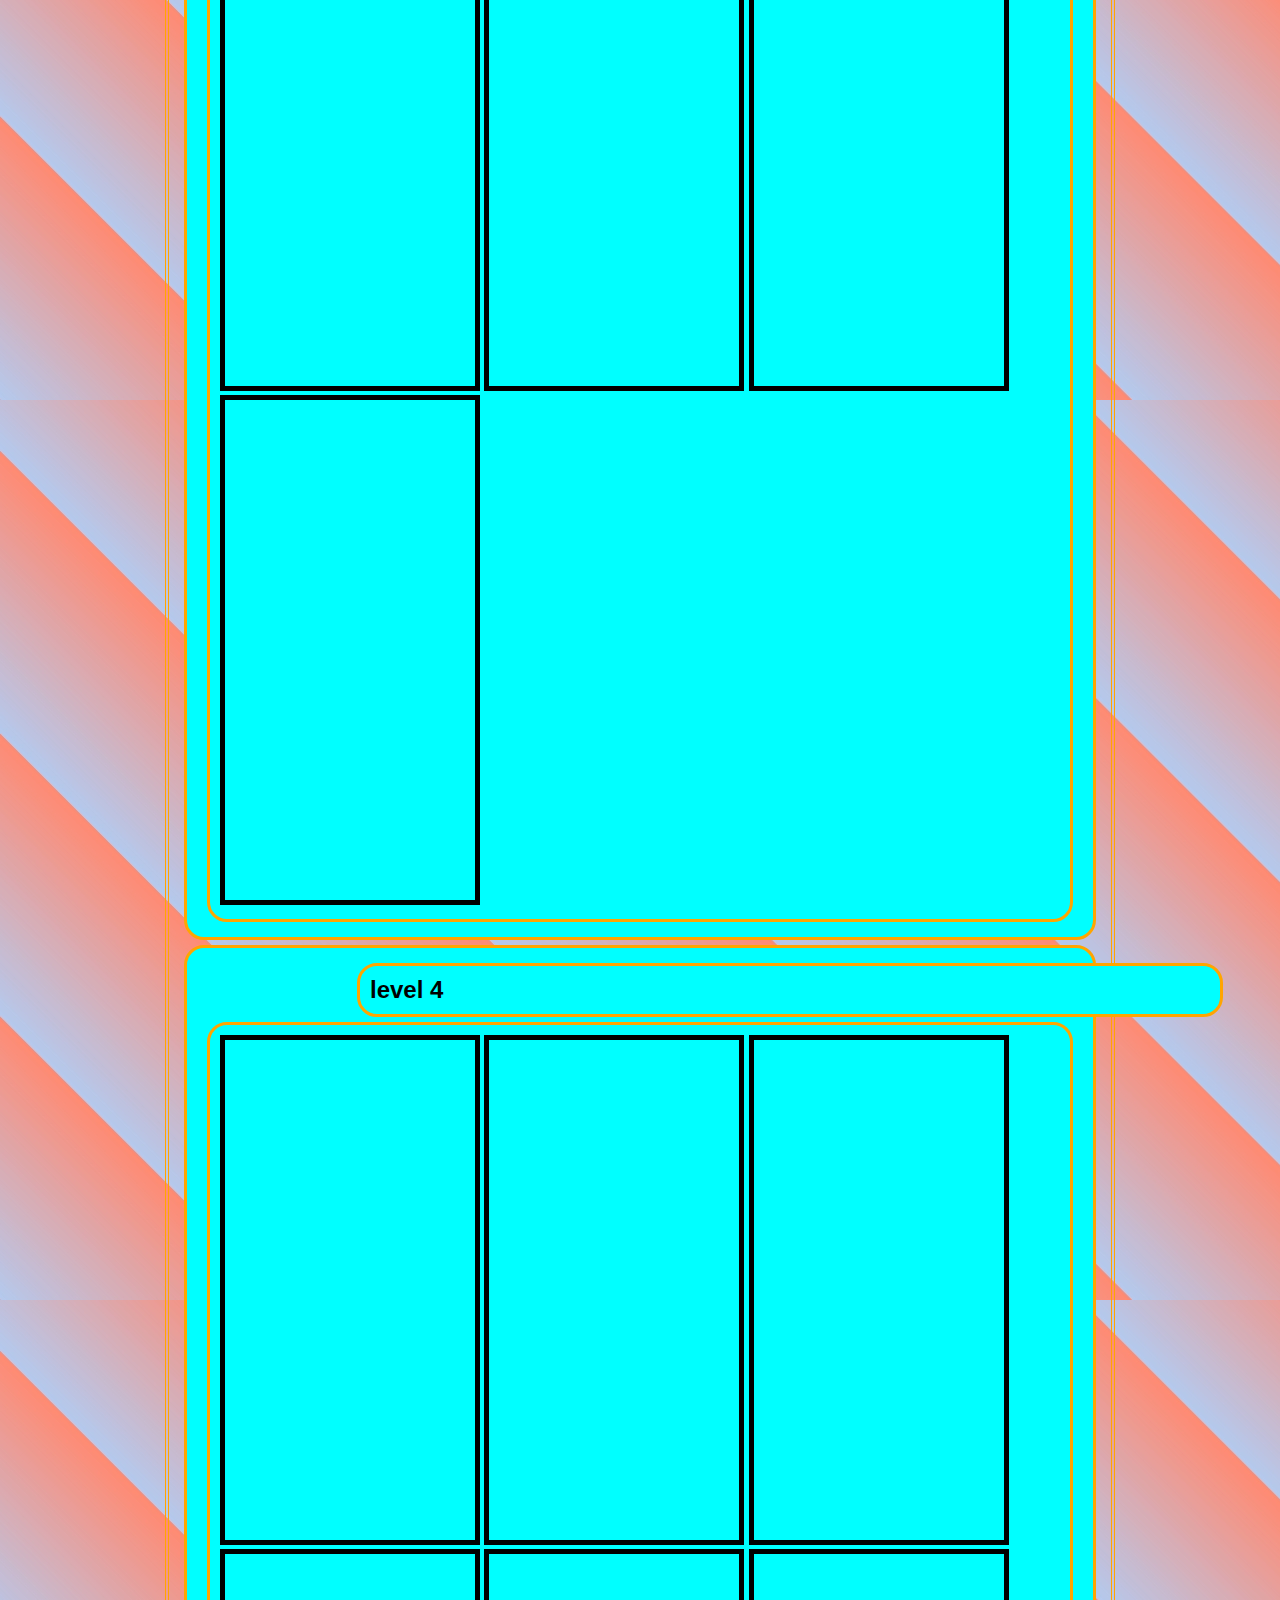
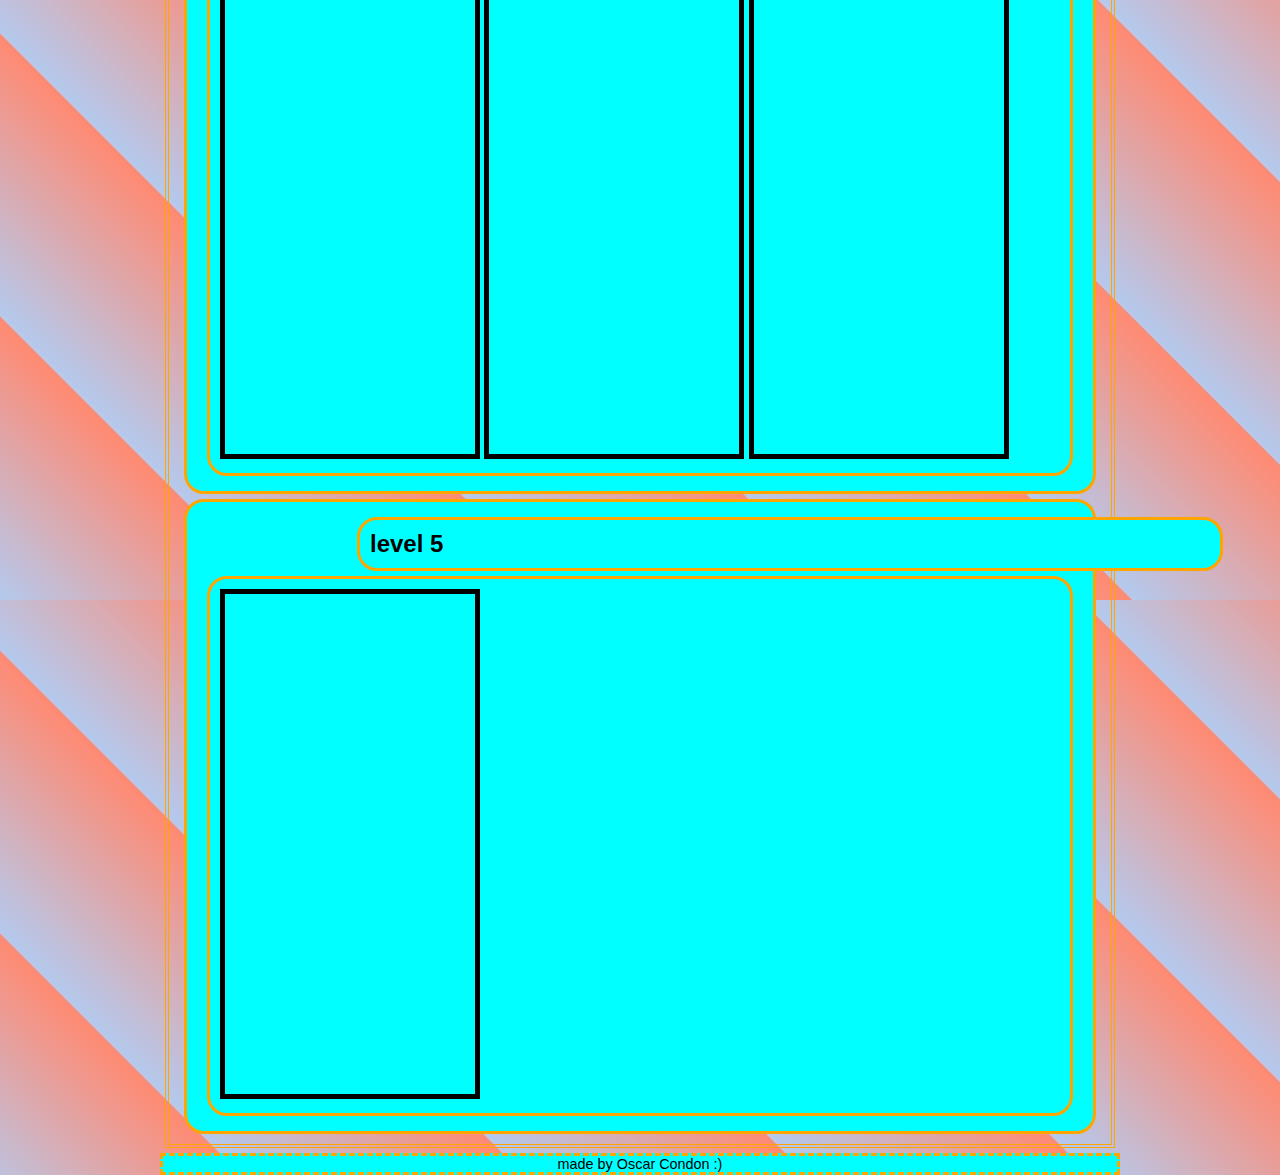
==== commit aacbce04: "fixed css bug with nav" ====
--- a/badges.html
+++ b/badges.html
@@ -11,10 +11,12 @@
         <h1>My badges</h1>
       </header>
       <nav>
-        <li><a href="index.html">Home</a></li>
-        <li><a href="projecten.html">Projects</a></li>
-        <li><a href="badges.html">Badges</a></li>
-        <li><a href="contact.html">Contact</a></li>
+        <ul>
+          <li><a href="index.html">Home</a></li>
+          <li><a href="projecten.html">Projects</a></li>
+          <li><a href="badges.html">Badges</a></li>
+          <li><a href="contact.html">Contact</a></li>
+        </ul>
       </nav>
       <section>
         <article>
--- a/css/style.css
+++ b/css/style.css
@@ -15,7 +15,7 @@
 }
 
 header h1 {
-  font-size: 300%;
+  font-size: 500%;
   font-family: Arial, Verdana, Geneva;
   color: black;
   text-align: center;
@@ -33,12 +33,71 @@
 }
 
 iframe{
-  width: 300px;
+  width: 250px;
   height: 500px;
   border: solid 5px black;
   display: inline-block;
 }
 
+ul {
+  background: cyan;
+  border: solid 3px orange;
+  padding: 15px;
+  position: fixed;
+  top: 150px;
+  left: 600px;
+  z-index: 6;
+}
+
+ul li {
+  background: cyan;
+  padding: 5px;
+  border: solid 2px orange;
+  display: inline-block;
+}
+
+ul li a {
+  color: black;
+  text-decoration: none;
+}
+
+ul li a:hover {
+  color: black;
+}
+
+section {
+  padding: 5px;
+  margin: 5px;
+  border: double 4px orange;
+}
+
+section article {
+  border: 3px solid orange;
+  border-radius: 20px 20px 20px 20px;
+  margin: 5px 10px 5px 10px;
+  padding: 10px;
+  background: cyan;
+}
+
+article h2 {
+  border: 3px solid orange;
+  border-radius: 20px 20px 20px 20px;
+  margin: 5px 10px 5px 10px;
+  padding: 10px;
+  background: cyan;
+  position: relative;
+  left: 150px;
+  z-index: 5;
+}
+
+article p {
+  border: 3px solid orange;
+  border-radius: 20px 20px 20px 20px;
+  margin: 5px 10px 5px 10px;
+  padding: 10px;
+  background: cyan;
+  z-index: 4;
+}
 .wrapper {
   margin: 0 auto 0 auto;
   width: 960px;
